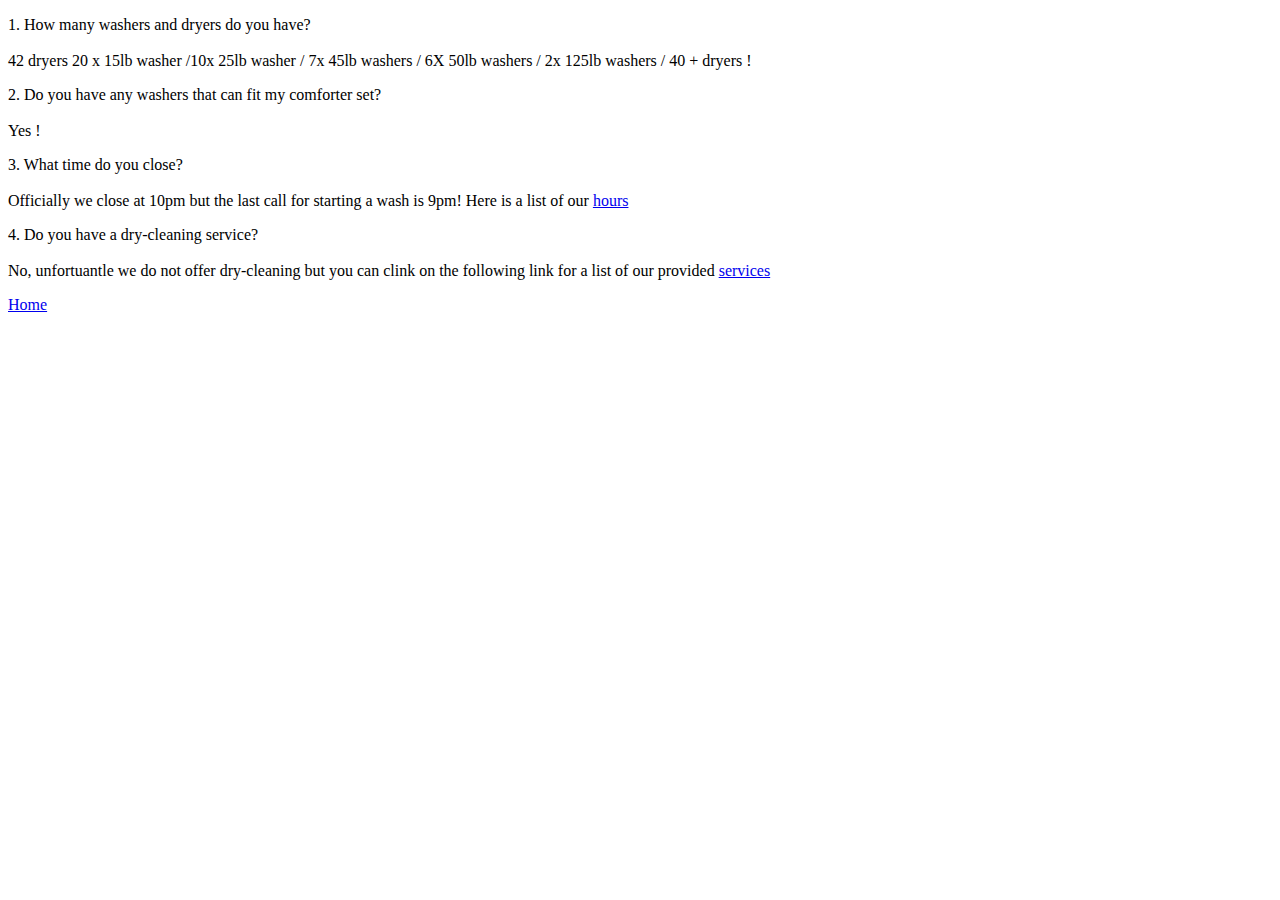
==== faq.html @ c55bbc06 "Create FAQ page and Add content and link to index" ====
<!DOCTYPE html>
<html>
<head>
	<title>Frequently Asked Questions</title>
</head>
<body>
<p>

		<p>
		1. How many washers and dryers do you have?<br>
		<br>
		42 dryers 20 x 15lb washer /10x 25lb washer / 7x 45lb washers / 6X 50lb washers / 2x 125lb washers / 40 + dryers !
		</p>

		<p>
		2. Do you have any washers that can fit my comforter set?<br>
		<br>
		Yes !
		</p>

		<p>
		3. What time do you close?<br>
		<br>
		Officially we close at 10pm but the last call for starting a wash is 9pm! Here is a list of our <a href="hours.html">hours</a>
		</p>

		<p>
		4. Do you have a dry-cleaning service?<br>
		<br>
		No, unfortuantle we do not offer dry-cleaning but you can clink on the following link for a list of our provided <a href="services.html">services</a>

<footer><a href="index.html">Home</a></footer>

</body>
</html>
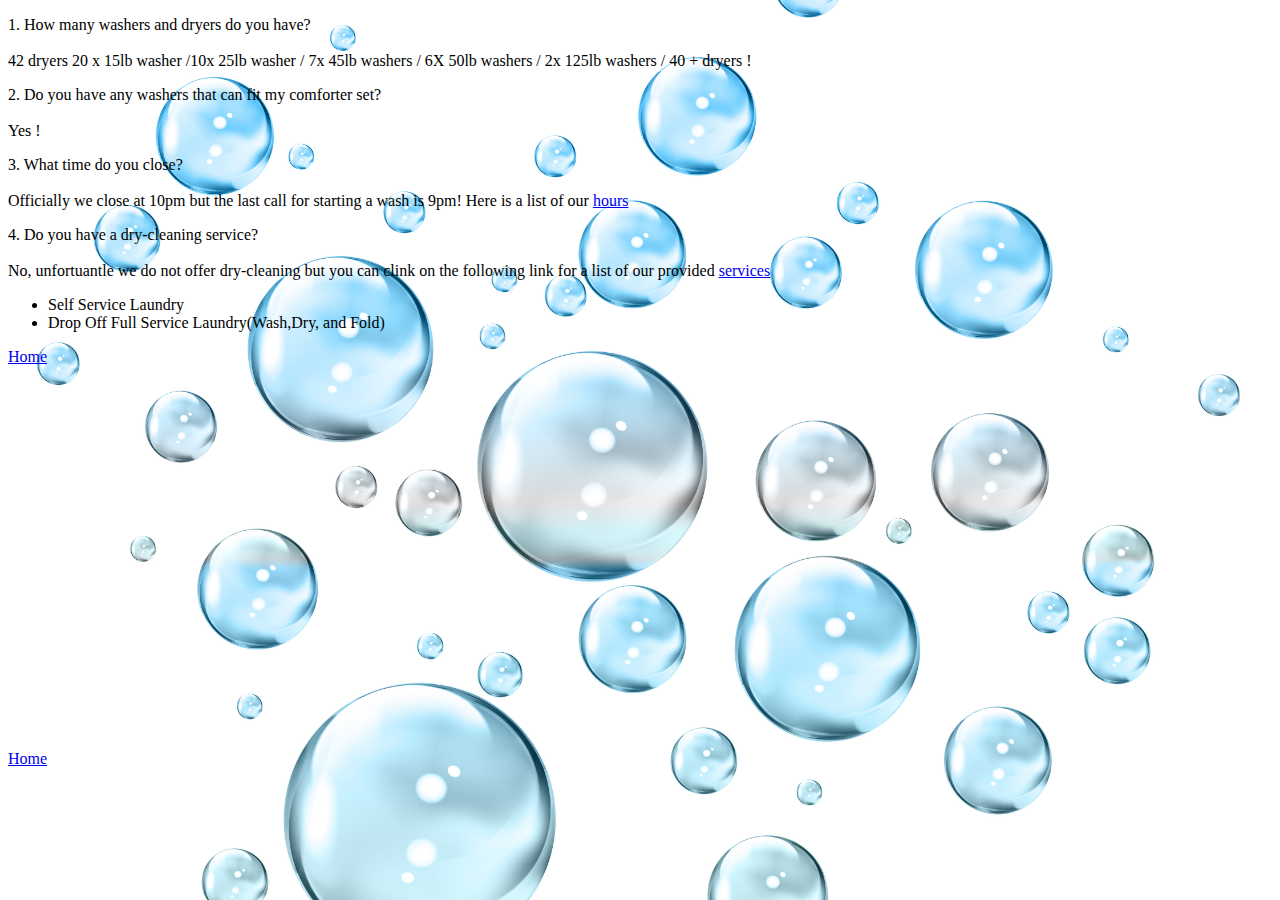
==== commit e699939e: "Combine Faq with Services and Hours with Locations html pages" ====
--- a/faq.html
+++ b/faq.html
@@ -2,33 +2,27 @@
 <html>
 <head>
 	<title>Frequently Asked Questions</title>
+	<link rel="stylesheet" type="text/css" href="styles.css">
 </head>
 <body>
-<p>
+	<div id="faq">
+		<p> 1. How many washers and dryers do you have?<br><br>42 dryers 20 x 15lb washer /10x 25lb washer / 7x 45lb washers / 6X 50lb washers / 2x 125lb washers / 40 + dryers ! </p>
+		<p> 2. Do you have any washers that can fit my comforter set?<br> <br> Yes !</p>
+		<p> 3. What time do you close?<br> <br> Officially we close at 10pm but the last call for starting a wash is 9pm! Here is a list of our <a href="hours.html">hours</a> </p>
+		<p> 4. Do you have a dry-cleaning service?<br> <br> No, unfortuantle we do not offer dry-cleaning but you can clink on the following link for a list of our provided <a href="services.html">services</a> </p>
+	</div>
+	<div id="services">
+		<p>
+	 	<ul>
+		<li>Self Service Laundry</li>
+		<li>Drop Off Full Service Laundry(Wash,Dry, and Fold)</li>
+	 	</ul>
+		</p>
+	</div>
 
-		<p>
-		1. How many washers and dryers do you have?<br>
-		<br>
-		42 dryers 20 x 15lb washer /10x 25lb washer / 7x 45lb washers / 6X 50lb washers / 2x 125lb washers / 40 + dryers !
-		</p>
+	<footer><a href="index.html">Home</a></footer>
 
-		<p>
-		2. Do you have any washers that can fit my comforter set?<br>
-		<br>
-		Yes !
-		</p>
-
-		<p>
-		3. What time do you close?<br>
-		<br>
-		Officially we close at 10pm but the last call for starting a wash is 9pm! Here is a list of our <a href="hours.html">hours</a>
-		</p>
-
-		<p>
-		4. Do you have a dry-cleaning service?<br>
-		<br>
-		No, unfortuantle we do not offer dry-cleaning but you can clink on the following link for a list of our provided <a href="services.html">services</a>
-
+	<iframe src="https://embed.spotify.com/?uri=spotify%3Auser%3A1248753123%3Aplaylist%3A09qLOTT8SqBfMoHplIun1i" width="300" height="380" frameborder="0" allowtransparency="true"></iframe>
 <footer><a href="index.html">Home</a></footer>
 
 </body>
--- a/styles.css
+++ b/styles.css
@@ -0,0 +1,28 @@
+/*V--Index.html--V*/
+
+body h1 {
+	font-family: courier, sans-serif;
+	color: #7FFF00;
+}
+
+body {
+    background-image: url("./SuperCoinOp_Pics/bubbles.jpg");
+    background-position: center;
+	background-repeat: no-repeat;
+	background-size: cover;
+	    
+}
+
+#mailing {
+	text-align: center;
+}
+
+.image {
+	margin: auto;
+	display: block;
+	text-align: center;
+}
+
+#example-page {
+	text-align: center;
+}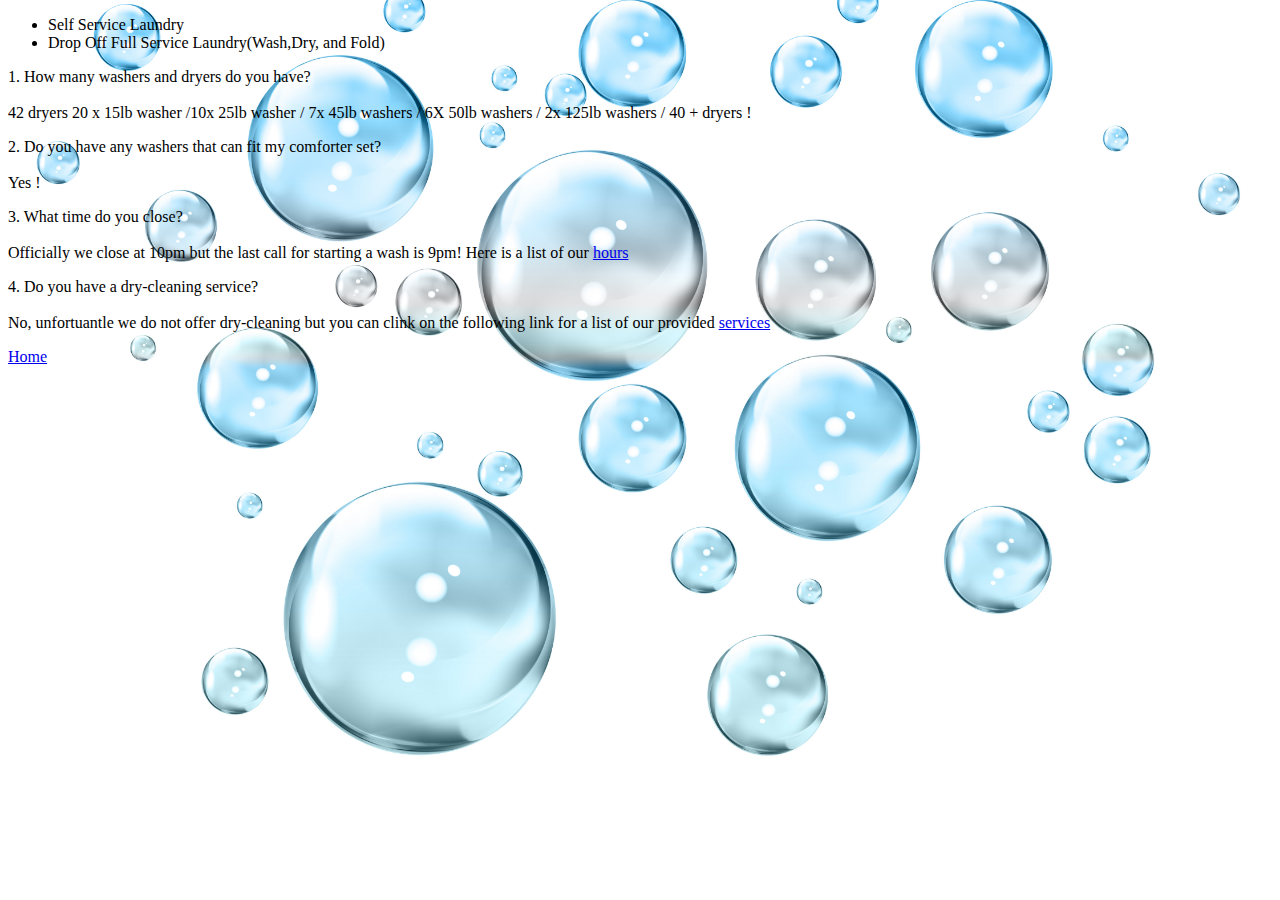
==== commit 4f268599: "Center all Content in Index" ====
--- a/faq.html
+++ b/faq.html
@@ -5,12 +5,7 @@
 	<link rel="stylesheet" type="text/css" href="styles.css">
 </head>
 <body>
-	<div id="faq">
-		<p> 1. How many washers and dryers do you have?<br><br>42 dryers 20 x 15lb washer /10x 25lb washer / 7x 45lb washers / 6X 50lb washers / 2x 125lb washers / 40 + dryers ! </p>
-		<p> 2. Do you have any washers that can fit my comforter set?<br> <br> Yes !</p>
-		<p> 3. What time do you close?<br> <br> Officially we close at 10pm but the last call for starting a wash is 9pm! Here is a list of our <a href="hours.html">hours</a> </p>
-		<p> 4. Do you have a dry-cleaning service?<br> <br> No, unfortuantle we do not offer dry-cleaning but you can clink on the following link for a list of our provided <a href="services.html">services</a> </p>
-	</div>
+<div class="container">
 	<div id="services">
 		<p>
 	 	<ul>
@@ -19,11 +14,18 @@
 	 	</ul>
 		</p>
 	</div>
+	<div id="faq">
+		<p> 1. How many washers and dryers do you have?<br><br>42 dryers 20 x 15lb washer /10x 25lb washer / 7x 45lb washers / 6X 50lb washers / 2x 125lb washers / 40 + dryers ! </p>
+		<p> 2. Do you have any washers that can fit my comforter set?<br> <br> Yes !</p>
+		<p> 3. What time do you close?<br> <br> Officially we close at 10pm but the last call for starting a wash is 9pm! Here is a list of our <a href="hours.html">hours</a> </p>
+		<p> 4. Do you have a dry-cleaning service?<br> <br> No, unfortuantle we do not offer dry-cleaning but you can clink on the following link for a list of our provided <a href="services.html">services</a> </p>
+	</div>
+<div/>
 
-	<footer><a href="index.html">Home</a></footer>
 
-	<iframe src="https://embed.spotify.com/?uri=spotify%3Auser%3A1248753123%3Aplaylist%3A09qLOTT8SqBfMoHplIun1i" width="300" height="380" frameborder="0" allowtransparency="true"></iframe>
 <footer><a href="index.html">Home</a></footer>
+
+
 
 </body>
 </html>--- a/styles.css
+++ b/styles.css
@@ -1,16 +1,33 @@
+
+
 /*V--Index.html--V*/
-
-body h1 {
-	font-family: courier, sans-serif;
-	color: #7FFF00;
-}
 
 body {
     background-image: url("./SuperCoinOp_Pics/bubbles.jpg");
     background-position: center;
 	background-repeat: no-repeat;
 	background-size: cover;
-	    
+}
+/*#class-container {
+}
+*/
+
+body h1 {
+	font-family: courier, sans-serif;
+	color: #7FFF00;
+	text-align: center;
+}
+body h2 {
+	text-align: center;
+}
+
+nav ul li {
+	list-style-type: none;
+	display: inline-block;
+}
+
+nav ul {
+	text-align: center;
 }
 
 #mailing {
@@ -21,8 +38,21 @@
 	margin: auto;
 	display: block;
 	text-align: center;
+}	
+
+.example-page {  
+	text-align: center; /*centers the text*/
 }
 
-#example-page {
-	text-align: center;
-}+/*V--Info.html page i.e Hours and Location--V*/
+
+#info {
+	display: block;
+	font: bold 30px Georgia, sans-serif;
+}
+
+/*V--FAQ---V*/
+.services {
+	display: inline-block;
+}
+
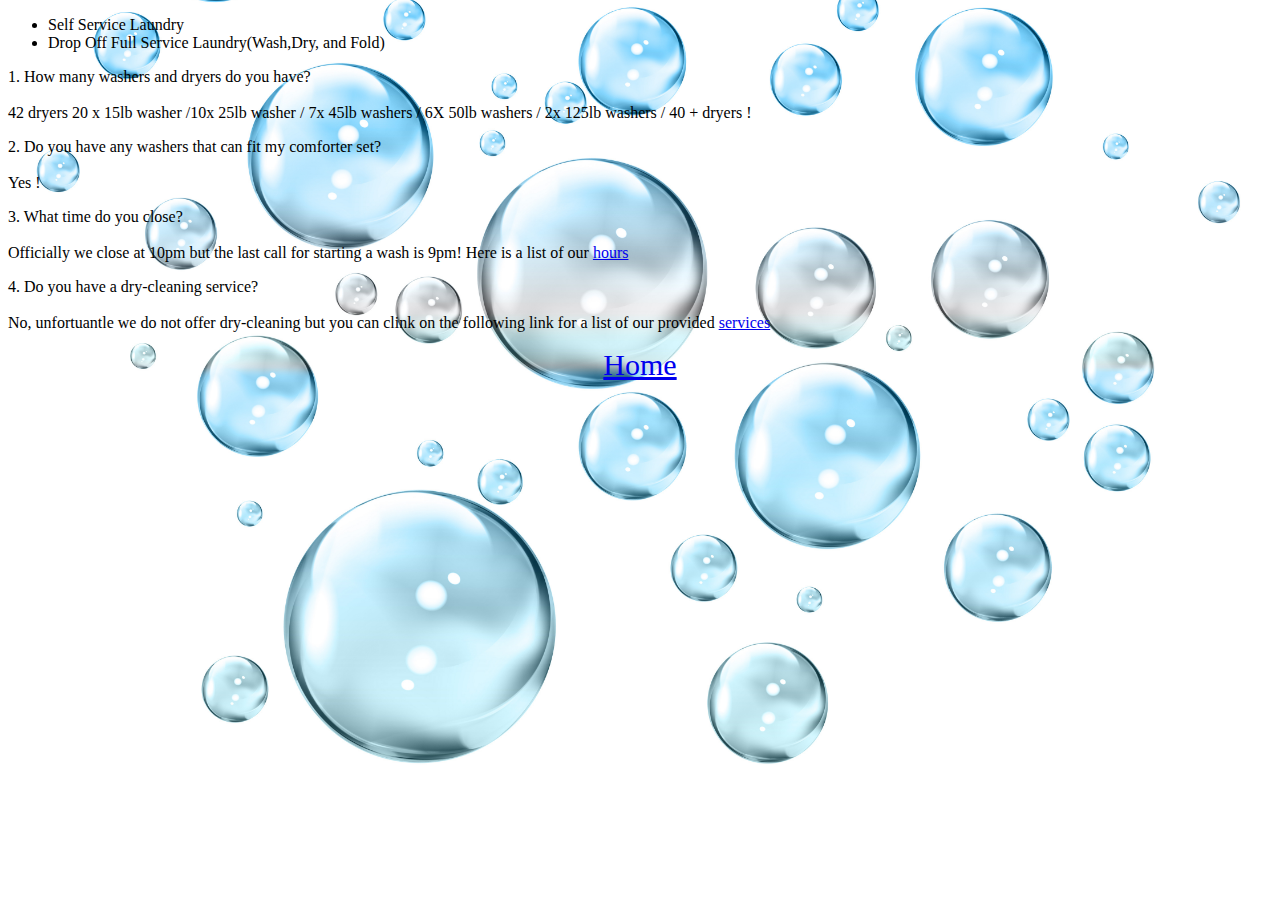
==== commit 9e9cc058: "Add Home Link as Footer to all Pages and Class to Footer" ====
--- a/faq.html
+++ b/faq.html
@@ -6,24 +6,19 @@
 </head>
 <body>
 <div class="container">
-	<div id="services">
-		<p>
-	 	<ul>
-		<li>Self Service Laundry</li>
-		<li>Drop Off Full Service Laundry(Wash,Dry, and Fold)</li>
-	 	</ul>
-		</p>
-	</div>
-	<div id="faq">
-		<p> 1. How many washers and dryers do you have?<br><br>42 dryers 20 x 15lb washer /10x 25lb washer / 7x 45lb washers / 6X 50lb washers / 2x 125lb washers / 40 + dryers ! </p>
+		<p id="services"> <ul>
+			<li>Self Service Laundry</li>
+			<li>Drop Off Full Service Laundry(Wash,Dry, and Fold)</li>
+	 	</ul></p>
+		
+		<p id="faq"> 1. How many washers and dryers do you have?<br><br>42 dryers 20 x 15lb washer /10x 25lb washer / 7x 45lb washers / 6X 50lb washers / 2x 125lb washers / 40 + dryers ! </p>
 		<p> 2. Do you have any washers that can fit my comforter set?<br> <br> Yes !</p>
 		<p> 3. What time do you close?<br> <br> Officially we close at 10pm but the last call for starting a wash is 9pm! Here is a list of our <a href="hours.html">hours</a> </p>
 		<p> 4. Do you have a dry-cleaning service?<br> <br> No, unfortuantle we do not offer dry-cleaning but you can clink on the following link for a list of our provided <a href="services.html">services</a> </p>
-	</div>
 <div/>
 
 
-<footer><a href="index.html">Home</a></footer>
+<footer class="home"><a href="index.html">Home</a></footer>
 
 
 
--- a/styles.css
+++ b/styles.css
@@ -8,6 +8,12 @@
 	background-repeat: no-repeat;
 	background-size: cover;
 }
+
+.home {
+	text-align: center;
+	font-size: 30px;
+}
+
 /*#class-container {
 }
 */
@@ -44,11 +50,31 @@
 	text-align: center; /*centers the text*/
 }
 
-/*V--Info.html page i.e Hours and Location--V*/
+/*V--Info.html page i.e Hours and Location--V*
+di
+*/
 
-#info {
-	display: block;
-	font: bold 30px Georgia, sans-serif;
+#hours {
+	text-align: center;
+    border: 10px solid #7FFF00;
+    border-radius: 25px;
+    line-height: 1.5;
+    vertical-align: middle;
+    padding-top: 50px;
+    padding-right: 30px;
+    padding-bottom: 50px;
+    padding-left: 80px;
+    font: bold 40px arial, sans-serif;
+    }
+
+#address {
+	font: bold 30px arial, sans-serif;
+	text-align: center;
+	border: 10px solid #7FFF00;
+	border-radius: 25px;
+	line-height: 1.5;
+	vertical-align: middle;
+	color: #ff4dff;
 }
 
 /*V--FAQ---V*/
@@ -56,3 +82,6 @@
 	display: inline-block;
 }
 
+
+
+
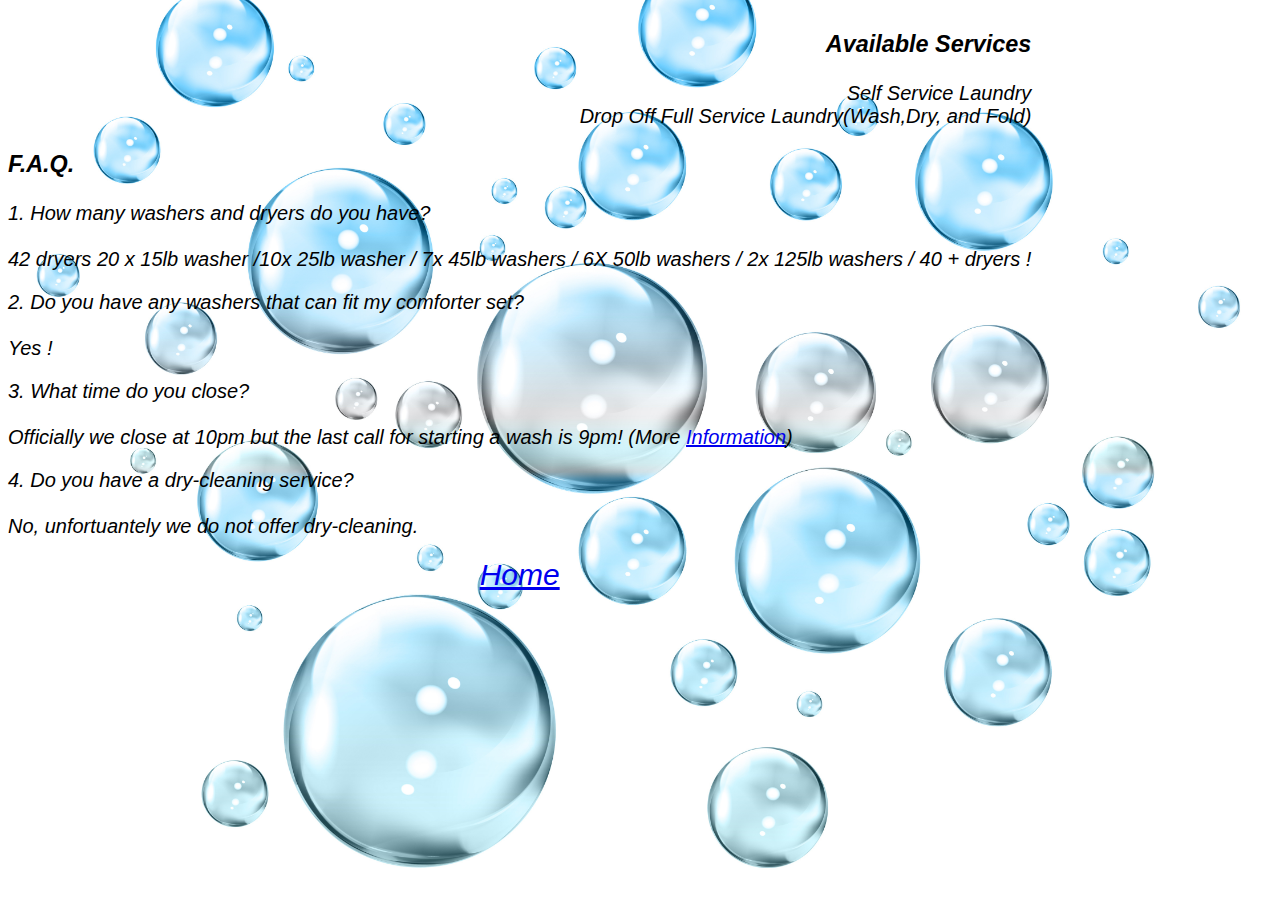
==== commit 7e40365c: "Add Style to FAQ page Elements" ====
--- a/faq.html
+++ b/faq.html
@@ -5,16 +5,22 @@
 	<link rel="stylesheet" type="text/css" href="styles.css">
 </head>
 <body>
+
+
 <div class="container">
-		<p id="services"> <ul>
-			<li>Self Service Laundry</li>
-			<li>Drop Off Full Service Laundry(Wash,Dry, and Fold)</li>
-	 	</ul></p>
-		
+		<p> 
+		<h3 id=services>Available Services</h3>
+		<ul>
+			<li class="service">Self Service Laundry</li>
+			<li class="service">Drop Off Full Service Laundry(Wash,Dry, and Fold)</li>
+	 	</ul> 
+	 	</p>
+
+	<h3>F.A.Q.</h3>
 		<p id="faq"> 1. How many washers and dryers do you have?<br><br>42 dryers 20 x 15lb washer /10x 25lb washer / 7x 45lb washers / 6X 50lb washers / 2x 125lb washers / 40 + dryers ! </p>
 		<p> 2. Do you have any washers that can fit my comforter set?<br> <br> Yes !</p>
-		<p> 3. What time do you close?<br> <br> Officially we close at 10pm but the last call for starting a wash is 9pm! Here is a list of our <a href="hours.html">hours</a> </p>
-		<p> 4. Do you have a dry-cleaning service?<br> <br> No, unfortuantle we do not offer dry-cleaning but you can clink on the following link for a list of our provided <a href="services.html">services</a> </p>
+		<p> 3. What time do you close?<br> <br> Officially we close at 10pm but the last call for starting a wash is 9pm! (More <a href="info.html">Information</a>) </p>
+		<p> 4. Do you have a dry-cleaning service?<br> <br> No, unfortuantely we do not offer dry-cleaning.</p>
 <div/>
 
 
--- a/styles.css
+++ b/styles.css
@@ -78,8 +78,17 @@
 }
 
 /*V--FAQ---V*/
-.services {
+.service{
+	text-align: right;
+	list-style: none;
+}
+#services {
+	text-align: right;
+}
+
+.container {
 	display: inline-block;
+	font: italic 20px arial, sans-serif;
 }
 
 
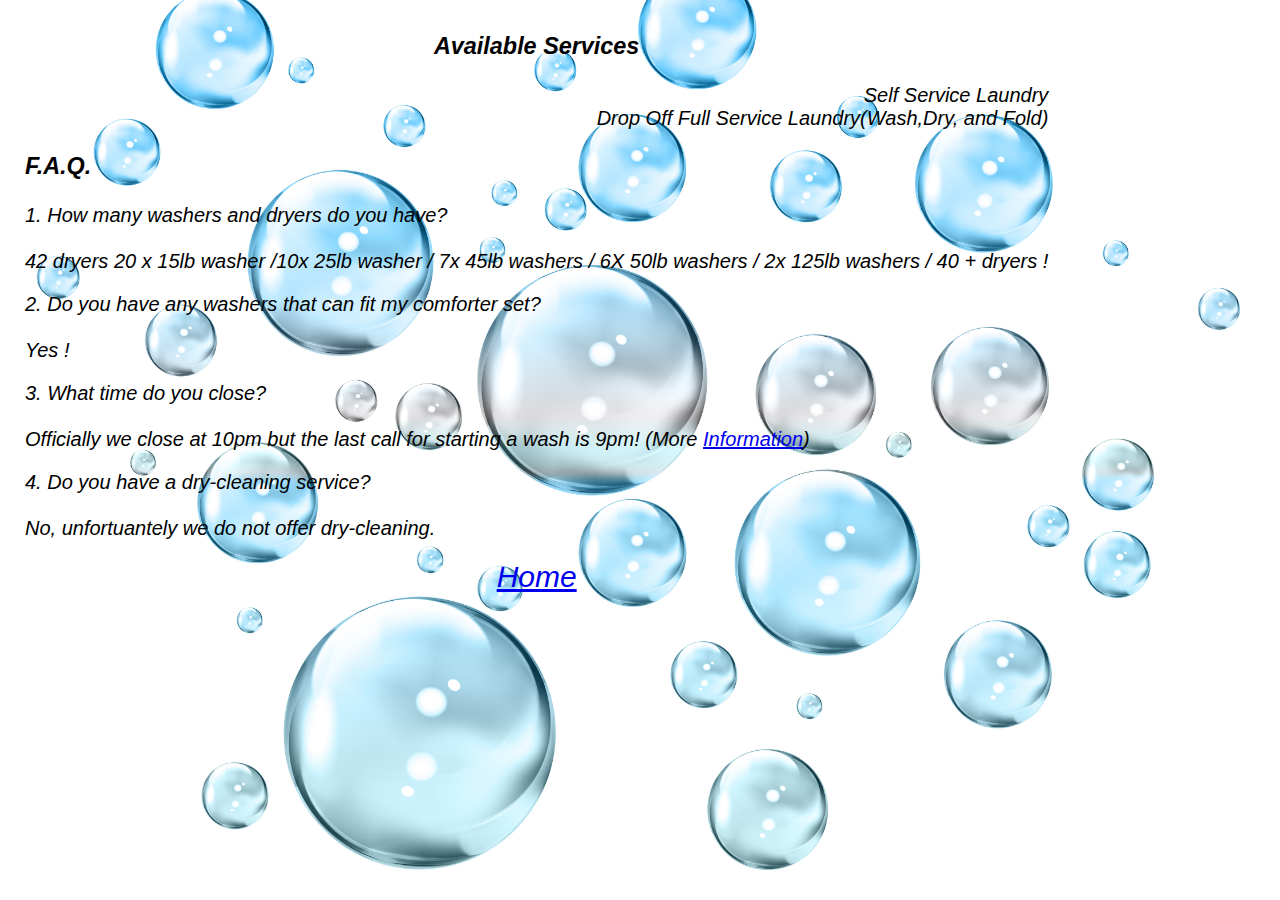
==== commit e7d015f6: "Add marigin to all apges and border to nav bar" ====
--- a/faq.html
+++ b/faq.html
@@ -4,27 +4,32 @@
 	<title>Frequently Asked Questions</title>
 	<link rel="stylesheet" type="text/css" href="styles.css">
 </head>
-<body>
+<body class="container">
+
+<!-- Services -->
 
 
-<div class="container">
-		<p> 
-		<h3 id=services>Available Services</h3>
-		<ul>
-			<li class="service">Self Service Laundry</li>
-			<li class="service">Drop Off Full Service Laundry(Wash,Dry, and Fold)</li>
-	 	</ul> 
+<div>
+	<h3 id="service_head">Available Services</h3>
+		<p>
+			<ul>
+			<li class=service>Self Service Laundry</li>
+			<li class=service>Drop Off Full Service Laundry(Wash,Dry, and Fold)</li>
+	 		</ul> 
 	 	</p>
+	 </div>
 
+<!-- FAQ -->
+<div id="faq_content">
 	<h3>F.A.Q.</h3>
-		<p id="faq"> 1. How many washers and dryers do you have?<br><br>42 dryers 20 x 15lb washer /10x 25lb washer / 7x 45lb washers / 6X 50lb washers / 2x 125lb washers / 40 + dryers ! </p>
+		<p> 1. How many washers and dryers do you have?<br><br>42 dryers 20 x 15lb washer /10x 25lb washer / 7x 45lb washers / 6X 50lb washers / 2x 125lb washers / 40 + dryers ! </p>
 		<p> 2. Do you have any washers that can fit my comforter set?<br> <br> Yes !</p>
 		<p> 3. What time do you close?<br> <br> Officially we close at 10pm but the last call for starting a wash is 9pm! (More <a href="info.html">Information</a>) </p>
 		<p> 4. Do you have a dry-cleaning service?<br> <br> No, unfortuantely we do not offer dry-cleaning.</p>
-<div/>
+</div>
 
 
-<footer class="home"><a href="index.html">Home</a></footer>
+<footer class="home_link"><a href="index.html">Home</a></footer>
 
 
 
--- a/styles.css
+++ b/styles.css
@@ -1,6 +1,7 @@
 
 
 /*V--Index.html--V*/
+
 
 body {
     background-image: url("./SuperCoinOp_Pics/bubbles.jpg");
@@ -9,20 +10,20 @@
 	background-size: cover;
 }
 
-.home {
+.container{
+	margin: 10px 25px 10px 25px;
+	display: inline-block;
+	font: italic 20px arial, sans-serif;
 	text-align: center;
-	font-size: 30px;
 }
 
-/*#class-container {
-}
-*/
 
 body h1 {
 	font-family: courier, sans-serif;
 	color: #7FFF00;
 	text-align: center;
 }
+
 body h2 {
 	text-align: center;
 }
@@ -34,11 +35,14 @@
 
 nav ul {
 	text-align: center;
+	color: magenta;
+	font-size: 40px;
+	border-bottom: 10px double #00FFFF;  
+	border-top: 10px double #00FFFF;
+	margin-left:35px;
+	margin-right:35px; 
 }
 
-#mailing {
-	text-align: center;
-}
 
 .image {
 	margin: auto;
@@ -50,11 +54,11 @@
 	text-align: center; /*centers the text*/
 }
 
-/*V--Info.html page i.e Hours and Location--V*
-di
-*/
+--------------------------------
+/*Info Page*/
 
 #hours {
+	font: bold 40px arial, sans-serif;
 	text-align: center;
     border: 10px solid #7FFF00;
     border-radius: 25px;
@@ -64,8 +68,7 @@
     padding-right: 30px;
     padding-bottom: 50px;
     padding-left: 80px;
-    font: bold 40px arial, sans-serif;
-    }
+}
 
 #address {
 	font: bold 30px arial, sans-serif;
@@ -76,21 +79,25 @@
 	vertical-align: middle;
 	color: #ff4dff;
 }
-
-/*V--FAQ---V*/
-.service{
-	text-align: right;
-	list-style: none;
-}
-#services {
+------------------------------
+/*FAQ Page*/
+#service_head {
 	text-align: right;
 }
 
-.container {
-	display: inline-block;
-	font: italic 20px arial, sans-serif;
+.service {
+	text-align: right;
+	list-style: none;
 }
 
 
 
+#faq_content {
+	text-align: left;
+}
 
+.home_link {
+	text-align: center;
+	font-size: 30px;
+}
+
